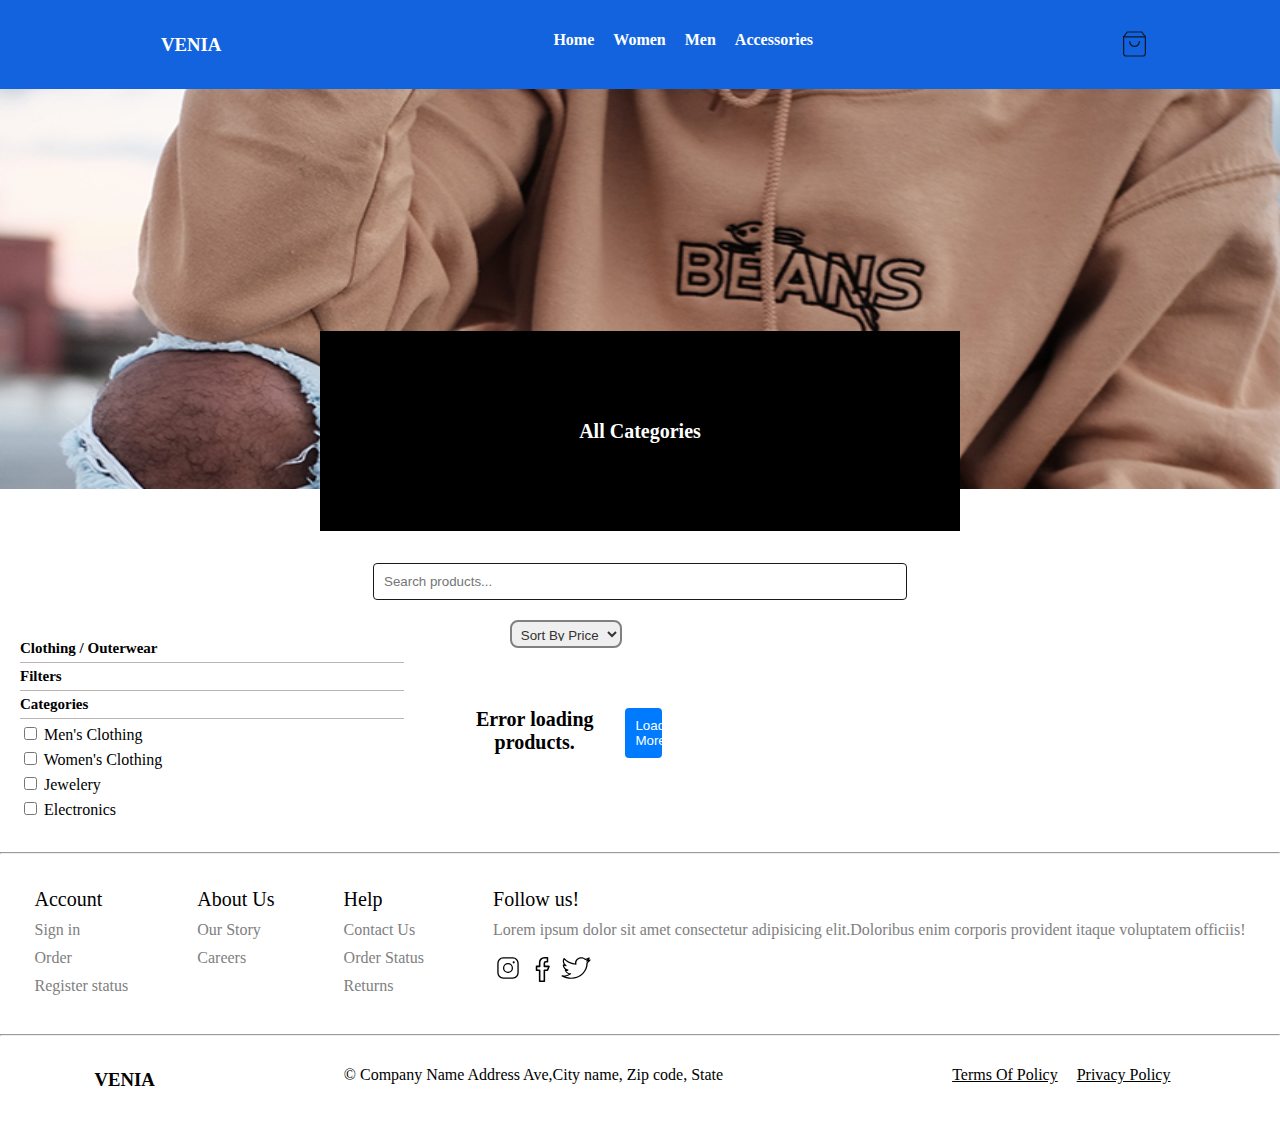
==== src/home.html @ 69750683 "listing screen done" ====
<!DOCTYPE html>
<html lang="en">

<head>
    <meta charset="UTF-8">
    <meta name="viewport" content="width=device-width, initial-scale=1.0">
    <title>Product Cards</title>
    <link rel="stylesheet" href="styles.css">
    <link rel="stylesheet" href="https://cdnjs.cloudflare.com/ajax/libs/font-awesome/5.15.4/css/all.min.css">
</head>

<body>
    <header>
        <div class="header sticky-header">
            <div class="hamburger-menu" id="hamburger-menu">
                ☰
            </div>
            <h3>VENIA</h3>
            <ul class="header_list" id="header_list">
                <li><a href="home.html">Home</a></li>
                <li><a href="home.html?category=women's%20clothing">Women</a></li>
                <li><a href="home.html?category=men's%20clothing">Men</a></li>
                <li><a href="home.html?category=jewelery">Accessories</a></li>
            </ul>
            <img src="./assets/bag.svg" alt="bag" class="bag" />
        </div>
        <div class="sidebar-content">
            <div class="sidebar" id="sidebar-content">
                All Categories
            </div>
            <div>
                <img src="./assets/jeans.jpg" alt="jeans" class="sidebar_img" />
            </div>
        </div>
    </header>
    <div class="searchBar">
        <input type="text" id="search-bar" class="search-bar" placeholder="Search products...">
    </div>
    <div class="filters">
        <div class="filter-category">
            <div class="fill">Clothing / Outerwear</div>
            <div class="fill">Filters</div>
            <div class="fill">Categories</div>
            <label><input type="checkbox" class="category-filter" value="men's clothing"> Men's Clothing</label>
            <label><input type="checkbox" class="category-filter" value="women's clothing"> Women's Clothing</label>
            <label><input type="checkbox" class="category-filter" value="jewelery"> Jewelery</label>
            <label><input type="checkbox" class="category-filter" value="electronics"> Electronics</label>
        </div>
        <div>
            <div class="results">
                <div id="result-count" class="res"></div>
                <div class="selectCategory">
                    <select id="sort-options" class="select">
                        <option value="none">Sort By Price</option>
                        <option value="price-asc"> Low to High</option>
                        <option value="price-desc"> High to Low</option>
                        <!-- <option value="rating-asc"> Low to High</option>
                            <option value="rating-desc"> High to Low</option> -->
                    </select>
                </div>
            </div>
            <div class="container" id="product-container"></a></div>
            <button id="load-more" class="load-more">Load More</button>
            <div id="loading" class="loading">Loading...</div>
        </div>
    </div>
    <section>
        <hr />
        <div class="footer">
            <ul class="footer_list">
                <li class="account">Account</li>
                <li class="footer_list_items">Sign in</li>
                <li class="footer_list_items">Order</li>
                <li class="footer_list_items">Register status</li>
            </ul>
            <ul class="footer_list">
                <li class="account">About Us</li>
                <li class="footer_list_items">Our Story</li>
                <li class="footer_list_items">Careers</li>
            </ul>
            <ul class="footer_list">
                <li class="account">Help</li>
                <li class="footer_list_items">Contact Us</li>
                <li class="footer_list_items">Order Status</li>
                <li class="footer_list_items">Returns</li>
            </ul>
            <ul class="footer_list">
                <li class="account">Follow us!</li>
                <li class="footer_list_item">Lorem ipsum dolor sit amet consectetur
                    adipisicing elit.Doloribus enim corporis provident itaque voluptatem officiis!
                </li>
                <img src="assets/instagram-logo.svg" class="insta" alt="instagram" />
                <img src="assets/facebook.svg" class="facebook" alt="facebook" />
                <img src="assets/twitter.svg" class="insta" alt="twitter" />
            </ul>
        </div>
    </section>
    <hr />
    <footer class="final_footer">
        <h3>VENIA </h3>
        <p>&copy; Company Name Address Ave,City name, Zip code, State</p>
        <div>
            <ul class="header_lists">
                <li>
                    Terms Of Policy
                </li>
                <li>
                    Privacy Policy
                </li>
            </ul>
        </div>
    </footer>
    <script src="scripts.js"></script>

</body>

</html>
---- src/styles.css ----
body {
    overflow-x: hidden;
    margin: 0%;
}

.hamburger-menu {
    display: none;
    font-size: 1.5rem;
    cursor: pointer;
}

.bag {
    height: 30px;
    margin-top: 14px;
    color: red;
}

.header {
    background-color: rgb(19 99 223);
    color: white;
    padding: 15px;
    display: flex;
    justify-content: space-around;
}

.sticky-header {
    position: fixed;
    top: 0;
    z-index: 1000;
    width: 100%;
}

.header_list {
    list-style: none;
}

.header_lists {
    list-style: none;
}

.header_list li {
    display: inline-block;
    margin-right: 15px;
}

.header_lists li {
    display: inline-block;
    margin-right: 15px;
    text-decoration: underline;
}

.header_list a {
    text-decoration: none;
    color: white;
    font-weight: bold;
}

.header_list a:hover {
    color: rgb(180, 180, 224);
    text-decoration: underline;
}

.sidebar {
    background-color: black;
    color: white;
    height: 200px;
    width: 35%;
    font-weight: 700;
    font-size: 20px;
    display: flex;
    justify-content: center;
    align-items: center;
}

.sidebar-content {
    display: flex;
    margin-top: 89px;
}

.sidebar_img {
    height: 200px;
    width: 188%;
}

.footer {
    display: flex;
    justify-content: space-around;
}

.footer_list {
    list-style: none;
    padding: 10px;
}

.footer_list_items {
    color: grey;
    padding: 5px 0px 5px 0px;
}

.footer_list_item {
    color: grey;
    padding: 5px 0px 5px 0px;
}

.account {
    color: black;
    font-size: 20px;
    padding-bottom: 5px;
}

.insta {
    height: 28px;
    width: 30px;
    margin-top: 10px;
}

.facebook {
    height: 25px;
    width: 30px;
    margin-top: 0px;
}

.final_footer {
    padding-top: 6px;
    padding-bottom: 20px;
    display: flex;
    justify-content: space-around
}

.searchBar {
    display: flex;
    justify-content: center;
    margin-top: 20px;
}

.search-bar {
    padding: 10px;
    margin-bottom: 20px;
    border: 1px solid #1b1a1a;
    border-radius: 4px;
    width: 40%;
}

.filter-category {
    display: flex;
    flex-direction: column;
    width: 30%;
    padding: 20px;
}

.fill {
    font-size: 15px;
    font-weight: bold;
    margin-bottom: 5px;
    padding-bottom: 5px;
    border: none;
    border-bottom: 1px solid rgb(188, 180, 180);
}

.filter-category label {
    margin-bottom: 5px;
}

.container {
    display: flex;
    flex-wrap: wrap;
    gap: 20px;
    justify-content: center;
    padding: 20px;
}

.filters {
    display: flex;
    width: 100%;
}

.card {
    background-color: #f1eded;
    border-radius: 8px;
    width: 250px;
    padding: 20px;
    box-shadow: 0 2px 8px rgba(0, 0, 0, 0.1);
    text-align: center;
}

.card img {
    width: 200px;
    height: 200px;
    object-fit: cover;
    border-radius: 8px;
}

.card h3 {
    font-size: 15px;
    margin: 10px 0;
    text-align: start;
}

.card p {
    font-size: 10px;
    color: #333;
    text-align: start;
}

.card .price {
    font-size: 1.2em;
    margin: 10px 0;
}

.loading {
    text-align: center;
    margin: 20px;
    font-size: 20px;
    font-weight: bold;
}

.load-more {
    display: block;
    width: 15%;
    padding: 10px;
    text-align: center;
    border: none;
    background-color: #007BFF;
    color: white;
    border-radius: 4px;
    cursor: pointer;
    margin-top: 20px;
    float: right;
    margin-bottom: 10px;
    margin-right: 5px;
}

.select {
    height: 28px;
    border-radius: 8px;
    border: 2px solid grey;
    color: rgb(52, 50, 50);
    padding: 5px;
}

.results {
    display: flex;
    justify-content: space-between;
}

.res {
    margin-left: 45px;
}

.selectCategory {
    margin-right: 45px;
}

.manOnhill {
    padding: 4% 16%;
    position: relative;
    display: flex;
    flex-wrap: wrap;
    justify-content: center;
    align-items: center;
}

.manOnhill img {
    width: 100%;
    height: 300px;
    position: relative;
}

.conquer {
    position: absolute;
    top: 50%;
    left: 70%;
    transform: translate(-50%, -50%);
    width: 300px;
    padding: 4.5%;
    display: flex;
    justify-content: center;
    align-items: center;
    background-color: black;
    color: white;
}

.conquer_p {
    font-size: 28px;
}

.conquer_b {
    padding: 10px 40px;
    border: 2px solid white;
    background-color: black;
    color: white;
    border-radius: 6px;
}

.boy {
    flex: 1 1 50%;
    max-width: 50%;
    box-sizing: border-box;
}

.boy img {
    width: 100%;
    height: 100%;
}

.takeOff {
    max-width: 50%;
    box-sizing: border-box;
    padding: 50px;
}

.take {
    font-size: 25px;
}

.takeOff2 {
    display: flex;
    flex-wrap: wrap;
    flex-direction: row;
    position: relative;
    padding: 1% 10%;
}

.shops {
    margin-bottom: 10px;
    cursor: pointer;
    background-color: #007bff !important;
    color: white !important;
    border: 2px solid #007bff !important;
    border-radius: 6px;
    padding: 8px 40px;
    /* width: 50%; */
}

.shopsy {
    border: 2px solid #007bff !important;
    background-color: white;
    border-radius: 6px;
    color: #007bff;
    padding: 8px 40px;
}

.Electronics_style {
    color: white;
    position: relative;
    bottom: 60px;
    padding: 2px 20px;
    background-color: #393838;
    margin: 0px 1px;
    opacity: 90%;
}

.women{
    margin: 10px 0;
    font-size: 18px;
    color: white;
}

.womens{
    margin: 10px 0;
    color: #777;
    white-space: nowrap;
    color: white;
    font-size: 12px;
    opacity: 50%;
}

.productss {
    flex: 1 1 22%;
    box-sizing: border-box;
    text-align: left;
    background-color: white;
    overflow: hidden;
    padding: 10px;
}

.productd {
    width: 100%;
    height: 150px;
    position: relative;
}

.productwrap {
    padding: 1% 10%;
}

.productwrapsection {
    display: flex;
    flex-wrap: wrap;
    justify-content: space-between;
    padding: 20px 10%;
    background-color: #f8f8f8;
    position: relative;
    top: -50px;
    z-index: 1;
}

.group {
    flex: 1 1 50%;
    max-width: 50%;
    box-sizing: border-box;
}

.group img {
    width: 100%;
    height: 100%;
}

.content-wrap {
    display: flex;
    flex-wrap: wrap;
    flex-direction: row;
    position: relative;
}

.title {
    flex: 1 1 50%;
    max-width: 50%;
    box-sizing: border-box;
    background-color: rgb(240, 236, 236);
    padding: 5% 7%;
}

.title span {
    font-size: 40px;
}

.shopNow  {
    padding: 10px 60px;
    color: white;
    background-color: #007bff;
    border-color: #007BFF;
    border-radius: 6px;
    font-weight: 500;
    cursor: pointer;
}

.page-content {
    margin-top: 20px;
}




/* Responsive styles */
@media (max-width: 1400px) {
    .sidebar-content {
        display: block;
        position: relative;
    }

    .sidebar_img {
        width: 100%;
        height: 400px;
    }

    .sidebar {
        position: absolute;
        top: 60%;
        width: 50%;
        right: 25%;
        text-align: center;
    }

    .search-bar {
        margin-top: 50px;
    }
}

@media (max-width: 1200px) {
    .filter-category {
        display: none;
    }

    .page-content {
        margin-top: 40px;
    }
}

@media (max-width: 992px) {
    .footer {
        display: block;
        justify-content: space-around;
        padding: 30px;
    }

    .final_footer {
        display: flex;
        flex-direction: column-reverse;
        text-align: center;
    }

    .load-more {
        width: 30%;
    }

    .manOnhill {
        flex-direction: column;
        padding: 1% 5%;
        text-align: center;
    }

    .manOnhill img {
        width: 100%;
        height: auto;
    }

    .conquer {
        position: relative;
        top: -10px;
        left: 0;
        transform: none;
        margin-top: -20px;
        width: 200px;

    }

    .conquer_p {
        font-size: 15px;
    }

    .takeOff2 {
        flex-direction: column-reverse;
        padding: 1% 5%;
    }

    .boy,
    .takeOff {
        text-align: center;
        max-width: 100%;
    }

    .shops {
        padding: 8px 20px;
        width: 100%;
    }

    .shopsy {
        padding: 8px 20px;
        width: 100%;
    }

    .productss {
        flex: 1 1 48%;
    }

    .productwrapsection {
        top: 0%;
    }

    .content-wrap {
        display: block;
    }

    .title {
        max-width: 100%;
    }

    .page-content {
        margin-top: 70px;
    }

    .group {
        display: none;
    }
}

@media (max-width: 576px) {
    .hamburger-menu {
        display: block;
        margin-top: 13px;
    }

    .header_list {
        display: none;
        flex-direction: column;
        background-color: rgb(19 99 223);
        position: absolute;
        top: 60px;
        right: 0;
        width: 100%;
        text-align: center;
    }

    .header_list li {
        margin: 10px 0;
    }

    .header_list.show {
        display: flex;
    }

    .sidebar_img {
        height: 150px;
        width: 103%;
    }

    .sidebar {
        height: 100px;
    }

    .search-bar {
        margin-top: 60px;
    }

    .productss {
        flex: 1 1 100%;
    }
}

@media (max-width:320px) {
    .sidebar_img {
        height: 150px;
        width: 104%;
    }

    .sidebar {
        width: 50%;
        right: 25%;
        top: 60%;
        height: 100px;
        margin-left: 20px;
    }

    .search-bar {
        margin-top: 40px;
    }

    .conquer {
        width: 160px;
    }
}
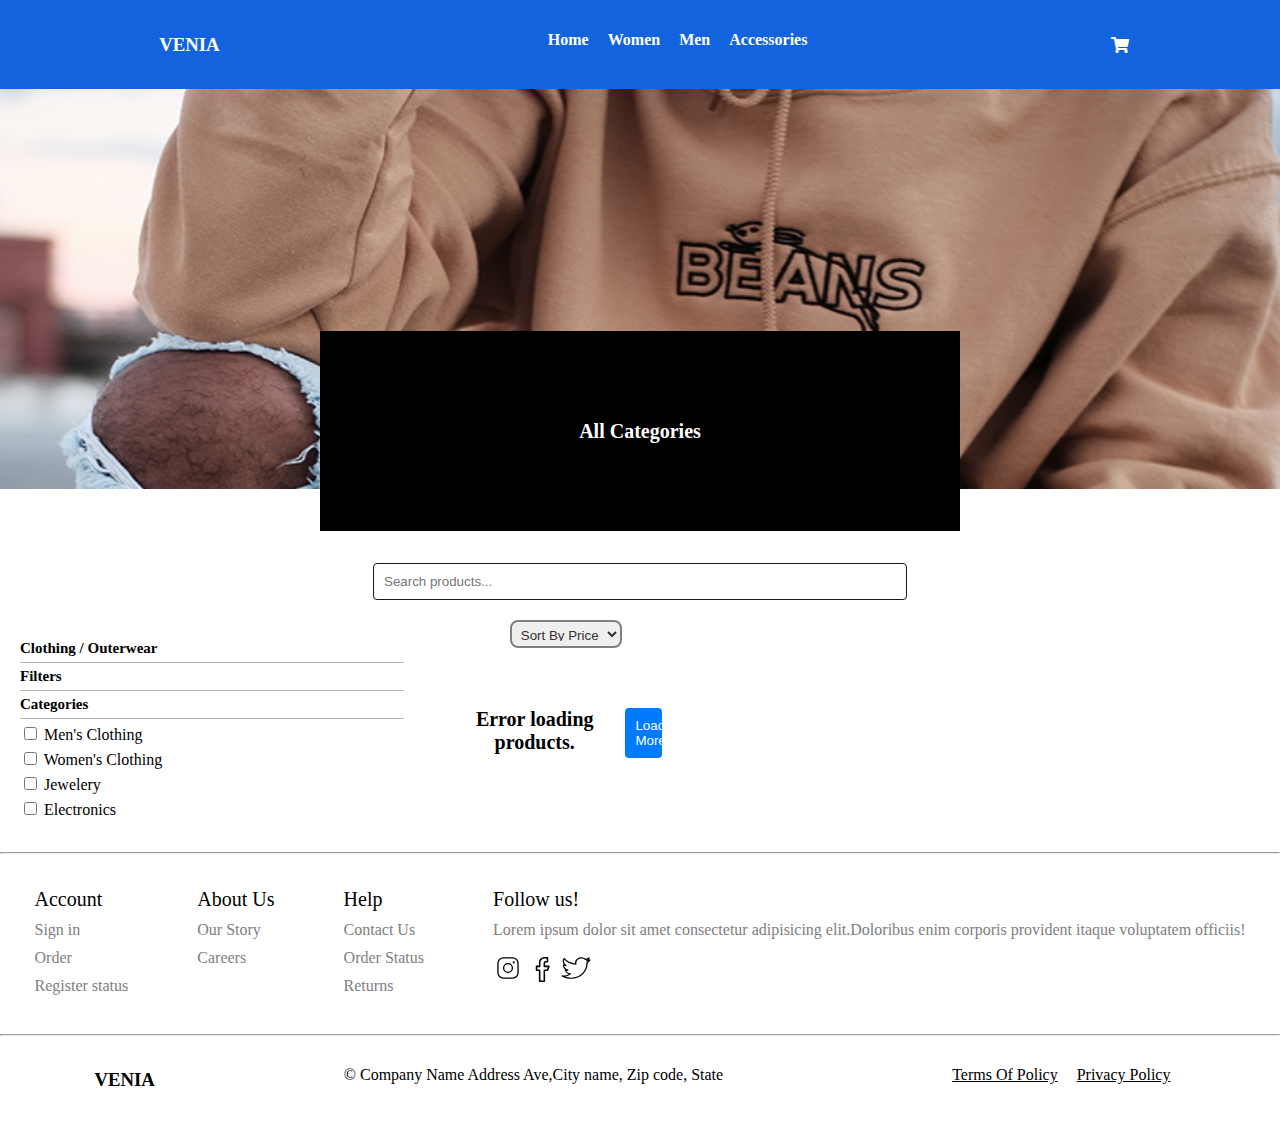
==== commit 9dff97d6: "completed" ====
--- a/src/home.html
+++ b/src/home.html
@@ -13,7 +13,7 @@
     <header>
         <div class="header sticky-header">
             <div class="hamburger-menu" id="hamburger-menu">
-                ☰
+                <i class="fa fa-bars"></i>
             </div>
             <h3>VENIA</h3>
             <ul class="header_list" id="header_list">
@@ -22,7 +22,9 @@
                 <li><a href="home.html?category=men's%20clothing">Men</a></li>
                 <li><a href="home.html?category=jewelery">Accessories</a></li>
             </ul>
-            <img src="./assets/bag.svg" alt="bag" class="bag" />
+            <div class="bag">
+                <i class="fas fa-shopping-cart"></i>
+            </div>
         </div>
         <div class="sidebar-content">
             <div class="sidebar" id="sidebar-content">
--- a/src/styles.css
+++ b/src/styles.css
@@ -11,8 +11,8 @@
 
 .bag {
     height: 30px;
-    margin-top: 14px;
-    color: red;
+    margin-top: 22px;
+    width: 40px;
 }
 
 .header {
@@ -350,13 +350,13 @@
     opacity: 90%;
 }
 
-.women{
+.women {
     margin: 10px 0;
     font-size: 18px;
     color: white;
 }
 
-.womens{
+.womens {
     margin: 10px 0;
     color: #777;
     white-space: nowrap;
@@ -376,7 +376,7 @@
 
 .productd {
     width: 100%;
-    height: 150px;
+    height: 230px;
     position: relative;
 }
 
@@ -425,7 +425,7 @@
     font-size: 40px;
 }
 
-.shopNow  {
+.shopNow {
     padding: 10px 60px;
     color: white;
     background-color: #007bff;
@@ -433,6 +433,10 @@
     border-radius: 6px;
     font-weight: 500;
     cursor: pointer;
+}
+
+.content-wraps {
+    display: none;
 }
 
 .page-content {
@@ -549,7 +553,39 @@
     }
 
     .content-wrap {
-        display: block;
+        display: none;
+    }
+
+    .content-wraps {
+        position: relative;
+        display: flex;
+        align-items: center;
+        justify-content: center;
+        overflow: hidden;
+    }
+
+    .content-wraps .group {
+        position: relative;
+        width: 100%;
+        max-width: 400px;
+        overflow: hidden;
+    }
+
+    .content-wraps .group::after {
+        position: absolute;
+        bottom: 0;
+        left: 0;
+        width: 100%;
+        height: 50%;
+        z-index: 1;
+    }
+
+    .content-wraps .title {
+        position: absolute;
+        top: 40%;
+        background: transparent;
+        text-align: center;
+        z-index: 999;
     }
 
     .title {
@@ -560,9 +596,6 @@
         margin-top: 70px;
     }
 
-    .group {
-        display: none;
-    }
 }
 
 @media (max-width: 576px) {
@@ -606,6 +639,12 @@
     .productss {
         flex: 1 1 100%;
     }
+    .content-wraps p {
+        font-size: 15px;
+    }
+    .content-wraps .title span{
+        font-size: 26px;
+    }
 }
 
 @media (max-width:320px) {
@@ -629,4 +668,11 @@
     .conquer {
         width: 160px;
     }
+
+    .content-wraps p {
+        font-size: 11px;
+    }
+    .content-wraps .title span{
+        font-size: 24px;
+    }
 }